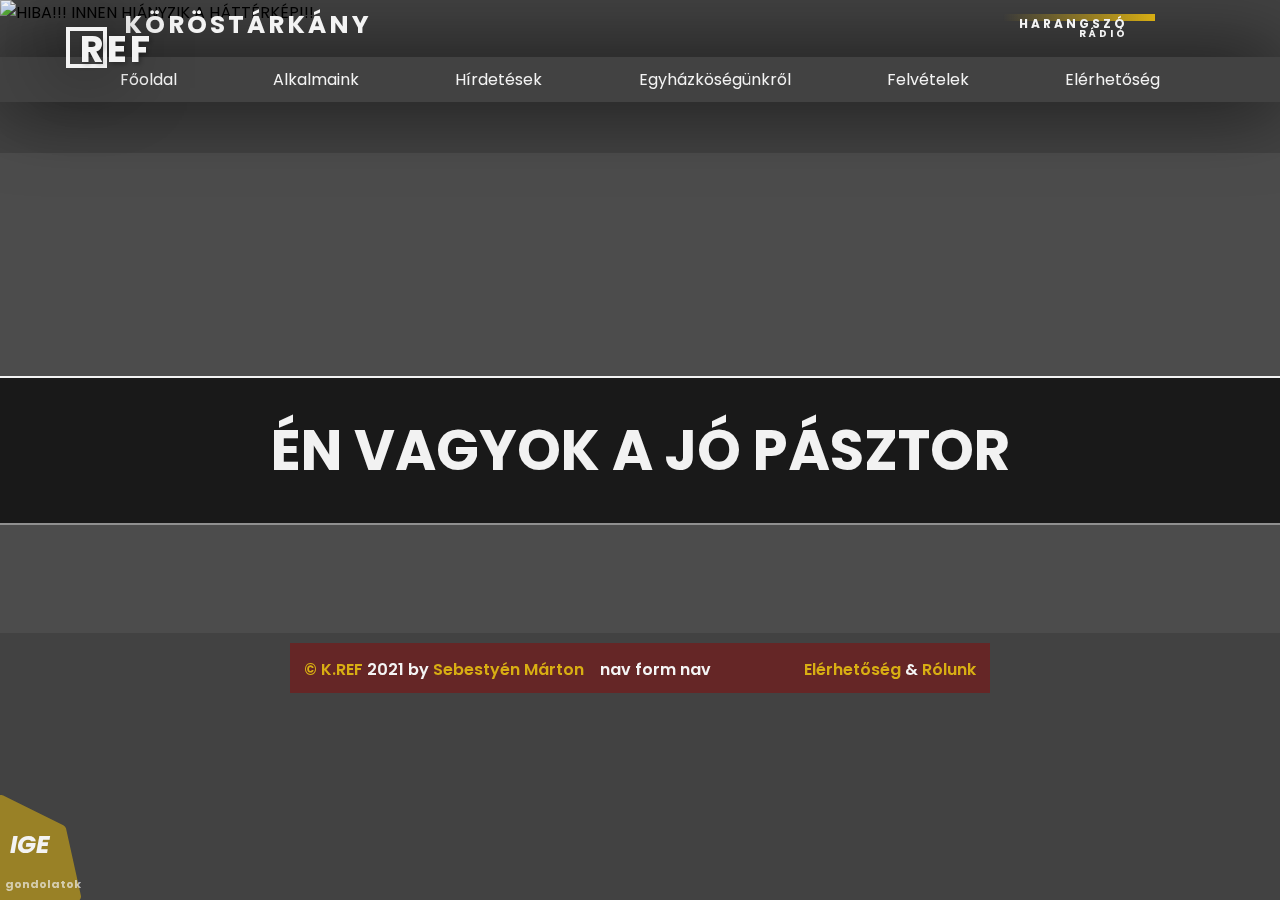
==== alkalmaink.html @ 7308545f "Add files via upload" ====
<!DOCTYPE html>
<html lang="hu">

<head>
  <meta charset="UTF-8">
  <meta http-equiv="X-UA-Compatible" content="IE=edge">
  <meta name="viewport" content="width=device-width, initial-scale=1.0">
  <link rel="stylesheet" href="style__alkalmaink.css">
  <link rel="shortcut icon" href="favicon.ico" type="image/x-icon">
  <link rel="stylesheet" href="https://pro.fontawesome.com/releases/v5.10.0/css/all.css" integrity="sha384-AYmEC3Yw5cVb3ZcuHtOA93w35dYTsvhLPVnYs9eStHfGJvOvKxVfELGroGkvsg+p" crossorigin="anonymous"/>
  <script src="https://stackpath.bootstrapcdn.com/bootstrap/4.3.1/js/bootstrap.min.js" integrity="sha384-JjSmVgyd0p3pXB1rRibZUAYoIIy6OrQ6VrjIEaFf/nJGzIxFDsf4x0xIM+B07jRM" crossorigin="anonymous"></script>
  <script src="https://ajax.googleapis.com/ajax/libs/jquery/3.5.1/jquery.min.js"></script>
  <link rel="icon" type="image/png" href="pic/k__icon__yellow.png">
  <title>Alkalmaink-REF</title>
</head>



<body>
  <div id="fb-root"></div>
  <script async defer crossorigin="anonymous" src="https://connect.facebook.net/hu_HU/sdk.js#xfbml=1&version=v10.0" nonce="FQyxgIi4"></script>


  <!--------------------------NAV__LINKS / NAVBAR-------------------------------------------------------------------------------------------->
  <div class="nav">
    <div class="navbar">
      <h4><b>
        <div class="fulfilling-square-spinner" :style="spinnerStyle">
          <div class="spinner-inner" :style="spinnerInnerStyle"></div>
        </div>
        <i id="k__icon" class="fab fa-kickstarter"></i>
        öröstárkányi református </b><b>gyülekezet
      </b></h4>
      <b class="titleText__new" style="display: none;">köröstárkány</b>
      <div class="mobil__icon">
        <div class="fulfilling-square-spinner" :style="spinnerStyle">
          <div class="spinner-inner" :style="spinnerInnerStyle"></div>
        </div>
        <i id="k__icon" class="fab fa-kickstarter"></i>
        <b>REF</b>
      </div>
      <div class="radio">
        <div class="radio__title"><br><b>HARANGSZÓ</b></br><b>RÁDIÓ</b></div>
        <i id="play" class="fa fa-play-circle" aria-hidden="true" onclick="playRadio()"></i>
        <i id="pause" class="fa fa-pause-circle" aria-hidden="true" onclick="pauseRadio()"></i>
      </div>
      <div class="icons">
        <i id="line__icon" class="fad fa-grip-lines-vertical"></i>
        <a id="facebook__icon" class="fab fa-facebook-square" href="https://www.facebook.com/groups/1590480657872653" style="color: #535353"></a>
        <a id="youtube__icon" class="fab fa-youtube" href="https://www.youtube.com/channel/UCZ8RLE8Bel6hn0qFqY09VXw/videos?view=0&sort=p&flow=grid" style="color: #535353"></a>
        <a id="user__icon" class="fa fa-user-circle" aria-hidden="true" onclick="document.getElementById('id01').style.display='block'" style="width:auto;" ></a>
      </div>
    </div>
    <ul class="nav__links">
      <li class="l1" onclick="window.location.href='index.html'"><a class="a1">Főoldal</a></li>
      <li class="l2" onclick="window.location.href='alkalmaink.html'" ><a class="a2">Alkalmaink</a></li>
      <li class="l3" onclick="window.location.href='hirdetesek.html'"><a class="a3">Hírdetések</a></li>
      <li class="l4" onclick="window.location.href='egyhazkozsegunkrol.html'"><a class="a4">Egyházköségünkről</a></li>
      <li class="l5" onclick="window.location.href='felvetelek.html'"><a class="a5">Felvételek</a></li>
      <li class="l6" onclick="window.location.href='elerhetoseg.html'"><a class="a6">Elérhetőség</a></li>
    </ul>
    <div class="burger">
      <div class="line1"></div>
      <div class="line2"></div>
      <div class="line3"></div>
    </div>
  </div>

  <!--------------------------NAV__LINKS / NAVBAR-------------------------------------------------------------------------------------------->
  <!--------------------------TTITLE--------------------------------------------------------------------------------------------------->
  <div class="first__mainpage">
    <h1>ÉN VAGYOK A JÓ PÁSZTOR</h1>
  </div>
  <div class="mainpage" style="margin-bottom: 50px;" >
    <div class="mainpage__aside">
      <h2>Közös alkalmaink</h2>
      <h3 class="h3__first"><u>Vasárnapi Istentiszteletek</u><br> 10:20 órai kezdéssel</br>16:20 órai kezdéssel<br> templomunkban</br></h3>
      <h3 class="h3__center"><u>Hétfőtől szombatig áhitatok</u><br>9:00 órai kezdéssel</br>a parókián</h3>
      <h3 class="h3__last" style="padding-bottom: 0px"><u>Szerdai gyülekezeti Bibliaóra</u><br>19:00 órai kezdéssel</br>templomunkban</h3>
      <h3 class="h3__last" style="padding-bottom: 0px"><u>Házi-Istentisztelet</u><br>alkalmakként...</br></h3>
      <h3 class="h3__last" style="padding-top: 5px; padding-bottom: 10px; border-top: 2px solid rgba(255,255,255, .07)"><u></u></h3>
    </div>
    <div class="mainpage__aside">
      <h2>Egyéb alkalmak</h2>
      <h3 class="h3__first"><u>Csütörtöki kátéórák</u><br>15:00 órától az 5.-eseknek</br>16:00 órától az 6.-osoknak<br>17:00 órától az 7.-eseknek</br></h3>
      <h3 class="h3__center"><u>Pénteki gyülekezeti vallásóra</u><br>15-órától az ovodásoknak,</br>az előkészítő osztálynak és <br>az 1-2. osztályosoknak</br></h3>
      <h3 class="h3__last" style="padding-bottom: 0px"><u>Pénteki ifjúsági Bibliaóra</u><br>19:00 órai kezdéssel</br></h3>
      <h3 class="h3__last" style="padding-bottom: 0px"><u>Szombati keresztyén filmklubb</u><br>19:00 órai kezdéssel</br></h3>
      <h3 class="h3__last" style="padding-top: 5px; padding-bottom: 10px; border-top: 2px solid rgba(255,255,255, .07)"><u></u></h3>
    </div>
  </div>
  <!--------------------------FOOTER--------------------------------------------------------------------------------------------------->
  <footer>
    <div class="left"><a href="index.html" >© K.REF</a> 2021   by  <a href="notfound.html">Sebestyén Márton</a></div> 
    <div class="right">
      <a href="elerhetoseg.html" class="texteffect">Elérhetőség</a>
        &
      <a href="notfound.html" class="texteffect">Rólunk</a>
    </div>
    <form>
    nav
    form
    nav
  </footer>
  <!--------------------------TTITLE / CONTENT--------------------------------------------------------------------------------------------------->
  <!--------------------------CONTENT--------------------------------------------------------------------------------------------------->
  <div class="content"></div>
  <div class="gray__box"></div>
  <!--------------------------CONTENT--------------------------------------------------------------------------------------------------->
  <!--------------------------FOOTER--------------------------------------------------------------------------------------------------->
  <div class="footer__container">
    <div class="footer__links">
      <div class="footer__link--wrapper">
        <div class="footer__link--items">
          <h2>Lehetőségek</h2>
          <a title="Jelenleg méb szerkesztés alatt álló oldal, nem érhető el!" href="notfound.html">Közmunka</a>
          <a title="Jelenleg méb szerkesztés alatt álló oldal, nem érhető el!" href="notfound.html">Szeretetszolgálat</a>
          <a title="Jelenleg méb szerkesztés alatt álló oldal, nem érhető el!" href="notfound.html">Adakozás</a>
          <a title="Jelenleg méb szerkesztés alatt álló oldal, nem érhető el!" href="notfound.html">Egyéb</a>
        </div>
        <div class="footer__link--items">
          <h2>Elérhetőségek</h2>
          <a href="https://goo.gl/maps/b2boGysFkXmcNqfM8" target="_blank">RO,Tărcaia,nr.56</a>
          <a href="https://goo.gl/maps/b2boGysFkXmcNqfM8" target="_blank">Jud. Bihor, 417575</a>
          <a href="sledelp@gmail.com">sledelp@gmail.com</a>
          <a >0773-325-322</a>
        </div>
      </div>
      <div class="footer__link--wrapper">
        <div class="footer__link--items">
          <h2>Felvételek</h2>
          <a href="felvetelek.html/youtube">Istentiszteletek</a>
          <a href="/">Ifjúsági énekek</a>
          <a href="/">Kórusénekek</a>
          <a href="/">Esti áhitatok</a>
        </div>
        <div class="footer__link--items">
          <h2>H. Rádió</h2>
          <a href="https://refszatmar.eu/audio/radioszatmar/harangszoradio_486.mp3" target="_blank" id="h__486">486. adás</a>
          <a href="https://refszatmar.eu/audio/radioszatmar/harangszoradio_485.mp3" target="_blank" id="h__485">485. adás</a>
          <a href="https://refszatmar.eu/audio/radioszatmar/harangszoradio_484.mp3" target="_blank" id="h__484">484. adás</a>
          <a href="https://refszatmar.eu/audio/radioszatmar/harangszoradio_483.mp3" target="_blank" id="h__483">483. adás</a>
        </div>
      </div>
    </div>
    <div class="social__media">
      <div class="sotial__media--wrap">
        <div class="footer__logo">
          <a href="/" id="footer__logo">
            <i id="k__icon2" class="fab fa-kickstarter"></i><b>REF</b>
          </a>
        </div>
        <p class="website__rights">© REF-T. 2021 by Sebestyén Márton</p>
        <div class="social__icons">
          <a href="https://www.facebook.com/groups/1590480657872653" class="social__icon--link" target="_blank">
            <i class="fab fa-facebook"> </i>
          </a>
          <a href="https://www.youtube.com/channel/UCZ8RLE8Bel6hn0qFqY09VXw/videos?view=0&sort=p&flow=grid" class="social__icon--link" target="_blank">
            <i class="fab fa-youtube"> </i>
          </a>
          <a href="elerhetoseg.html" class="social__icon--link" target="_blank">
            <i class="fa fa-address-card" aria-hidden="true"></i>
          </a>
          <a href="https://goo.gl/maps/b2boGysFkXmcNqfM8" class="social__icon--link" target="_blank">
            <i class="fas fa-map-marker-alt    "></i>
          </a>
        </div>
      </div>
    </div>
  </div>
  <!--------------------------NAPIIGE--------------------------------------------------------------------------------------------------->
  <div class="napiige__container">
    <svg class="heptagon" xmlns="http://www.w3.org/2000/svg" width="160" height="160" fill="#d8ae1395" class="bi bi-heptagon-fill" viewBox="0 0 16 16"><path fill-rule="evenodd" d="M7.779.052a.5.5 0 0 1 .442 0l6.015 2.97a.5.5 0 0 1 .267.34l1.485 6.676a.5.5 0 0 1-.093.415l-4.162 5.354a.5.5 0 0 1-.395.193H4.662a.5.5 0 0 1-.395-.193L.105 10.453a.5.5 0 0 1-.093-.415l1.485-6.676a.5.5 0 0 1 .267-.34L7.779.053z"/></svg>
    <div class="heptagon__text">
      <b style="display: none;" >Napi</b>
      <br><b><i>IGE</i></b></br>
      <b style="display: none;" >és</b>
    </div>
    <b class="gondolatok" ><br>gondolatok</b></br>
    <div class="napiige-box"></div>  
    <div class="napiige-box1"></div>  
    <div class="napiige-box2"></div>
    <div class="napiige">
      <div class="fb-post" 
            data-href="https://www.facebook.com/napiigegondolat/posts/259221849019040"
            data-width="350" style="width: 100%; height: 100%;">
      </div>
    </div>
  </div>
  <!--------------------------NAPIIGE-------------------------------------------------------------------------------------------------->
  <!--------------------------FOOTER--------------------------------------------------------------------------------------------------->
  <button id="scrollTopId" style="display: none; position:fixed; top:200px; right:0; left:100px; padding: 10px 50px; font-size: 30px; color:#157878; background-color: #ffc21c; z-index: 100;" ><b>scrollTop=</b></button>


  <img src="pic/pic3c.jpg" alt="HIBA!!! INNEN HIÁNYZIK A HÁTTÉRKÉP!!!" id="body__image">
  <audio id="radio" controls><source src="https://refszatmar.eu/audio/radioszatmar/harangszoradio_486.mp3" type="audio/mp3" id="h__radio__486"></audio>  <div class="radio__button__click"></div>  <i id="button__click" class="fas fa-pause" style="font-size: 18px"></i> 
    <script src="app.js"></script>
 
    <div id="id01" class="modal">
      <form id="id01__box" class="modal-content animate" action="/action_page.php" method="post">
        <div class="imgcontainer">
          <span onclick="document.getElementById('id01').style.display='none'" class="close" title="Close Modal">&times;</span>
          <img src="pic/login1.svg" alt="Avatar" class="avatar">
        </div>
        <div class="container">
          <label for="uname"><b style="color: #f3f3f3">Felhasználónév:</b></label>
          <input type="felhasznalonev" placeholder="Enter Username" name="uname" required>
          <label for="psw"><b style="color: #f3f3f3">Jelszó:</b></label>
          <input type="jelszo" placeholder="Enter Password" name="psw" required>
          <button type="submit">Belépés</button>
          <label>
            <input type="checkbox" checked="checked" name="remember"> 
            <b style="color: #f3f3f3; font-weight: 300;">Jegyezz meg</b>
          </label>
        </div>
        <div class="container" style="background-color:#f3f3f3">
          <button type="button" onclick="document.getElementById('id01').style.display='none'" class="cancelbtn">Mégsem</button>
          <span class="psw">Elfelejtetted a <a href="notfound.html">jelszavadat?</a></span>
        </div>
      </form>
    </div>
</body>
</html>
---- style__alkalmaink.css ----
@import url(https://fonts.googleapis.com/css?family=Poppins:100,100italic,200,200italic,300,300italic,regular,italic,500,500italic,600,600italic,700,700italic,800,800italic,900,900italic);
@import url(https://fonts.googleapis.com/css2?family=Lobster&display=swap);
@import url(https://fonts.googleapis.com/css2?family=Ubuntu:wght@100;200;300;400;500;600;700&display=swap);

*{
  margin:0;
  padding: 0;
  box-sizing: border-box;
}
html{
  scroll-behavior: smooth;
}
::-webkit-scrollbar {
  display: none;
}
body{
  background-color: #424242;
  font-family: 'Poppins', sans-serif;
}
#body__image{
  position:fixed ;
  top:0;
  right: 0;
  width: 100%;
  z-index: -2;
}
h4{
  font-size: 30px;
}
#k__icon{
  font-size: 37px;
  position:relative;
  top: 3px;
  right: 0px;
  color: #d8ae13;
}
.mobil__icon{
  display: none;
  left: 70px;
  top: -23px;
}
.mobil__icon b{
  font-size: 37px;
  position:relative;
  top: 3px;
  right: -10px;
  color: #f3f3f3 ;
  text-shadow: 2px 2px 5px rgba(0, 0, 0, 0.3);
}
.mobil__icon .fulfilling-square-spinner{
  font-size: 37px;
  position:relative;
  top: 50.492px;
  right: 4.505px;
}
.nav{
  display: flex;
  flex-direction: column;
  font-family: 'Poppins', sans-serif;
  min-height: 17vh;
  /*margin-top:-10px;
  margin-bottom: -20px;*/
}
.home{
  background-color: rgba(243, 141, 9, 0.952) ;;
  margin-top: 50px;
}
.nav .navbar{
  margin: -20px auto 20px auto;
  color: #535353 ;
  text-transform: uppercase;
  letter-spacing: 3px;
}
.titleText__new{
  font-size: 25px;
  position: absolute;
  top: 5.9px;
  left: 123.7px;
  color:#f3f3f3;
  transition: all 0.9s ease;
}
.nav__links{
  display: flex;
  justify-content: space-between;
  margin-bottom: 20px;
  padding: 0px 120px;
  box-shadow: 0 0 80px rgba(0,0,0,.8);
  background-color: #424242;
  transition: all 0.9s ease;
}
.nav__links li{
  cursor: pointer;
  list-style: none;
  padding-top: 10px;
  padding-bottom: 10px;
  text-align: center;
}
.nav__links li a{
  text-decoration: none;
  color: #f3f3f3;
}
.fooldal__li{
  display: none;
  text-align: center;
  width: 100%;
  height: 100%;
  display: inline-block;
  margin: 0 auto;
  padding: 0px 0 0 0;
}
.burger{
  display: none;
  padding: 7px 10px 11px 10px;
  opacity: 0;
  background-color: #d8ae13;
  cursor: pointer;
  position: absolute;
  right: 0px;
  top: 68px;
  transition: all 0.9s ease;
  z-index: 10;

}
.burger div{
  width: 25px;
  height: 3px;
  background-color: #f3f3f3;
  margin: 5px auto;
  transition: all 0.4s linear;
  margin-bottom: 0;
}
/*********         ScrollY       ***********/
.burger.sticky__eltol{
  opacity: 0;
  top: 68px;
  right: 17px;
}
.burger.sticky{
  display: none;
  position: fixed;
  opacity: 1;
  right: 17px;
  top: 68px;
  pointer-events: auto;
}
.mobil__icon.sticky__eltol{
  position: fixed;
  top:-70px;
  opacity: 0
}
.mobil__icon.sticky{
  display: block;
  opacity: 1;
  left: 70px;
  top: -23px;
  position: fixed;
  z-index: 7;
}

.is-active .line1{
  transform: rotate(-45deg) translate(-5px,6px);
}
.is-active .line2{
  opacity: 0;
}
.is-active .line3{
  transform: rotate(45deg) translate(-5px,-6px);
}

@keyframes navLinkFade{
  from{
    opacity: 0;
    transform: translateX(50px);
  }
  to{
    opacity: 1;
    transform: translateX(0px);
  }
}
@media screen and (max-width: 1100px ){
  .nav__links{
    margin-bottom: 20px;
    padding: 0px 40px;
    transition: all 0.9s ease;
  }
    .nav .navbar h4{
    display: flex;
    flex-direction: column;
    align-items: center;
  }
  .burger{
    display: none;
  }
}
@media screen and (max-width: 933px ){
  body{
    overflow-x: hidden;
    }
  .fooldal__li a{
    display: block;
  }
  .nav{
    margin-bottom: 0;
    background-image: linear-gradient(to top, #c3c3c355 0, #ffffff55 100%);
  }
  .nav__links{
    opacity: 70%;
    margin-right: 0;
    padding: 0px 0;
    position: fixed;
    right: 0;
    height: 83.3vh;
    top: 16.7vh;
    width: 100%;
    background-color: #d8ae13;
    display: flex;
    flex-direction: column;
    align-items: center;
    transform: translateX(100%); 
    transition: all 0.5s ease-in;
    z-index: 10;
  }
  .nav__links li:hover{
    background-color: #535353;
  }
  .nav__links li:first-child{
    margin-top: 0px;
  }
  .nav__links li{
    opacity: 0;
    text-align: center;
    width: 100%;
    height: 100%;
    display: inline-block;
    margin: 17px auto -17px auto;
    border-top: 1px solid rgba(255,255,255,.1);
  }
  .nav__links li:first-child{
    border: 0;
  }
  .nav__links li a{
    width: 100%;
    height: 100%;
    padding: 30px 10px;
    top: 15px;
    right: 0;
    font-size: 18px;
    letter-spacing: 4px;
    font-weight: bold;
  }
  .nav .navbar{
    font-size: 20px;
  }
  .burger{
    display: block;
    opacity: 1;
  }
  .burger.sticky{
    display: block;
  }
  .burger div{
    display: block;
  }
  .nav-active{
    opacity: 1;
    transform: translateX(0%);
  }
  @keyframes fog{
    0%{left:-120px; top:200px;}
    100%{left:70px; top:250px;}
    }
    #body__image{
      width: auto;
      height: 100%;
    }
}
@media screen and (max-width: 700px){
  .burger.sticky{
    display: block;
  }
  .nav .navbar h4{
    display: none;
  }
  .mobil__icon{
    display: block;
    position: absolute;
  }
  .burger{
    opacity: 1;
    top: 17px;
    right: 17px;
  }
  .nav__links{
    height: 83.3vh;
    top: 16.7vh;
  }
}
@media screen and (max-width: 650px){
  .titleText__new{
    left: 63.4px;
    top: 80px;
  }
  .mobil__icon.sticky{
    top: -10px;
  }
}
/**********************FORGÓ     KOCKA******************************************************************************************/
.fulfilling-square-spinner, .fulfilling-square-spinner * {
  box-sizing: border-box;
}

.fulfilling-square-spinner {
  height: 41px;
  width: 41px;
  position:relative;
  top: 44px;
  right: 4px;
  border: 4px solid #f3f3f3;
  box-shadow: 0 0 80px rgba(0,0,0,.8);
  animation: fulfilling-square-spinner-animation 16s infinite ease;
}

.fulfilling-square-spinner .spinner-inner {
  vertical-align: top;
  display: inline-block;
  background-color: #f3f3f3;
  width: 100%;
  opacity: 1;
  animation: fulfilling-square-spinner-inner-animation 8s infinite ease-in;
}

@keyframes fulfilling-square-spinner-animation {
  0% {
    transform: rotate(0deg);
  }

  25% {
    transform: rotate(180deg);
  }

  50% {
    transform: rotate(180deg);
  }

  75% {
    transform: rotate(360deg);
  }

  100% {
    transform: rotate(360deg);
  }
}

@keyframes fulfilling-square-spinner-inner-animation {
  0% {
    height: 0%;
  }

  25% {
    height: 0%;
  }

  50% {
    height: 100%;
  }

  75% {
    height: 100%;
  }

  100% {
    height: 0%;
  }
}
/**********************FORGÓ     KOCKA******************************************************************************************/


/**************************TITLE************************************************************************************************/
.first__mainpage{
  display: flex;
  position: fixed;
  right: 0;
  left: 0;
  top:0;
  font-size: 28px;
  justify-content: center;
  align-items: center;
  height: 100%;
}
.first__mainpage h1{
  color: #f3f3f3;
  background-color: rgba(0, 0, 0, 0.822);
  width: 100%;
  text-align: center;
  padding-top: 30px;
  padding-bottom: 30px;
  border-top: 2px solid #f3f3f3; 
  border-bottom: 2px solid #f3f3f38c; 
  position: relative;
  top: 0;
  animation: first__mainpage__animation 2s ease-in-out 0s 1 forwards ;
}
@keyframes first__mainpage__animation{
  0%{opacity: 0; width: 50%;}
  40%{opacity: 1; width: 100%}
  90%{opacity: 1; top: 0; width: 100%}
  100%{opacity: 0; top: -120px; width: 0; display: none;}
}
@media screen and (max-width: 790px){
  .first__mainpage h1{
    font-size: 35px;
  }
}
@media screen and (max-width: 500px){
  .first__mainpage h1{
    font-size: 30px;
  }
}
@media screen and (max-width: 400px){
  .first__mainpage h1{
    font-size: 15px;
  }
}
.mainpage{
display: flex;
justify-content: center ;
width: 100%;
background-color: #f3f3f310;
position: absolute;
z-index: 1;
}
.mainpage .title2{
  display: flex;
  position: relative;
  top: 1200px;
  right: 0px;
  height: 100%;
  align-items: center;
  padding: 30px 30px;
  margin: 0  0;
  background-color: #b0815720;
  animation: mainpage__title__animation 2s ease-in-out 0.7s 1 forwards ;
}
@keyframes mainpage__title__animation{
  0%{}
  100%{ top: 0px;}
  }
  .mainpage .title2 h5{

    justify-content: center;
    color: #f4f4f4 ;
    text-transform: uppercase;
    font-size: 25px;
    text-align: center;
  }
  .mainpage .rotated{
    justify-content: center;
    color: #f3f3f3 ;
    text-shadow: 2px 2px 5px rgba(0, 0, 0, 0.185);
    text-transform: uppercase;
    font-size: 35px;
    text-align: center;
    position:absolute;
    top: 180px;
    right: 0;
    left: 0;
    opacity: 0;
  }
.mainpage__aside{
  padding-top: 10px;
  background-color: #4d4d4d83;
  position: relative;
  left: 1100px;
  animation: mainpage__aside__animation 1.2s ease-in-out 1.3s 1 forwards ;
}
.mainpage__aside h2{
  color: #d8ae13;
  text-shadow: 2px 2px 5px rgba(0, 0, 0, 0.3);
  background-color: #afa06d13;
  text-align: center;
  padding-bottom: 10px;
  position: relative;
  left: 1100px;
  animation: mainpage__aside__animation 1.2s ease-in-out 1.3s 1 forwards ;
}
.mainpage__aside h3{
  width: 100%;
  color:#f3f3f3;
  text-align: center;
  padding: 10px 30px 10px 30px;
}
.mainpage__aside u{
  color: #ceb764;
  text-decoration: none;
}
.mainpage__aside .h3__first{
  background-color: #d8ad1362;
  position: relative;
  left: 1100px;
  animation: mainpage__aside__animation 1.2s ease-in-out 1.5s 1 forwards ;
}
.mainpage__aside .h3__center{
  background-color: #d8891362;
  position: relative;
  left: 1100px;
  animation: mainpage__aside__animation 1.2s ease-in-out 1.65s 1 forwards ;
}
.mainpage__aside .h3__last{
  background-color: #d8621362;
  position: relative;
  left: 1100px;
  animation: mainpage__aside__animation 1.2s ease-in-out 1.8s 1 forwards ;
}
.mainpage__aside .h3__last button{
  padding: 5px 25px;
  border-radius: 12px;
  border: 1px solid #1578782a;
  color: #f3f3f3;
  background-color: #535353;
  font-weight: bold;
  letter-spacing: 2px;
  box-shadow: 0 0 6px rgba(255, 255, 255, 0.2);
  cursor: pointer;
  transition: all 0.9s ease;
  position: relative;
  outline: none;
}
.mainpage__aside .h3__last button a{
  position: relative;
  z-index: 3;
  color: #f4f4f4;
  text-decoration: none;
  transition: all 0.9s ease;
}
.mainpage__aside .h3__last button:after{
  position: absolute;
  content: '';
  top: 0;
  left: 0;
  width: 0;
  height: 100%;
  border-radius: 12px;
  border: 1px solid #1578782a;
  background: #ffc21c;
  transition: all 0.45s;
  opacity: 0;
}
.mainpage__aside .h3__last button a:hover{
  color: #535353;
}
.mainpage__aside .h3__last button:hover:after{
  opacity: 1;
  width: 100%;
}
@keyframes mainpage__aside__animation{
  0%{}
  60%{opacity: 0;}
  100%{left: 0px; opacity: 1;}
}
@media screen and (max-width: 550px){
  .first__mainpage{
    display: flex;
    font-size: 20px;
  }
  .mainpage{
    flex-wrap: wrap;
  }
  .mainpage__aside{
    margin-top: 0px;
    font-size: 12px;
  }
  .mainpage__aside h3{
    padding: 10px 100px;
  }
  .mainpage .rotated{
    font-size: 25px;
    top: 70px;
    right: 0;
    left: 0;
  }
  .mainpage .title2{
    margin: 0 0;
  }
  .mainpage .title2 h5{
    font-size: 18px;
  }
}
/*******************************TITLE*************************************************************************************/

/*****************************RADIO*************************************************************************************/
#radio{
  position: fixed;
  z-index: 12;
  width: 100%;
  bottom: -60px;
  transition: all 0.9s ease;
}
.radio__button__click{
  padding: 40px;
  opacity: 0;
}
#button__click{
  position: fixed;
  z-index: 12;
  bottom: -29px;
  left: 16px;
  color: #f4f4f4;
  cursor: pointer;
  transition: all 0.9s ease;
}
.radio{
  transition: all 0.9s ease;
}
#play{
  font-size: 23px;
  z-index: 6;
  cursor: pointer;
  position: absolute;
  top: 59px;
  right: 125px;
  transition: all 0.9s ease;
  padding: 3px 2px 4px 150px;
  margin-top: -3px;
  margin-right: -.3px;
  background-image: linear-gradient(to left, #d8ae13 0, #ffffff00 100%);
  transition: all 0.9s ease;
  color:#535353;
}
#pause{
  font-size: 23px;
  display: none;
  z-index: 7;
  cursor: pointer;
  position: absolute;
  top: 59px;
  right:90px;
  padding: 3px 2px 4px 125px;
  margin-top: -3px;
  transition: all 0.9s ease;
}    
.radio__title{
  z-index: 7;
  cursor: pointer;
  position: absolute;
  top: 52.9px;
  right: 152px;
  text-align: end;
  font-size: 10px;
  line-height: 9.3px;
  font-display: bold;
  transition: all 0.9s ease;
  color:#f3f3f3;
}
.radio__title b:nth-child(2){
  font-size: 12px;
}
/*****************************RADIO*************************************************************************************/
/*****************************ICONS  -  TOP*************************************************************************************/
.icons{
  position: absolute;
  top: 57.3px;
  right:10px;
}
#line__icon{
  font-size: 27px;
  z-index: 7;
  position: relative;
  transition: all 0.9s ease;
}
#facebook__icon{
  text-decoration: none;
  font-size: 23px;
  z-index: 7;
  position: relative;
  transition: all 0.9s ease;
  top: -1px;
  cursor: pointer
}
#youtube__icon{
  text-decoration: none;
  font-size: 23px;
  z-index: 7;
  position: relative;
  transition: all 0.9s ease;
  top: -1px;
  cursor: pointer
}
#user__icon{
  text-decoration: none;
  font-size: 23px;
  z-index: 7;
  position: relative;
  transition: all 0.9s ease;
  top: -1px;
  cursor: pointer
}
/*****************************ICONS  -  TOP*************************************************************************************/
/*******************************CONTENT************************************************************************************/

main{
  display: flex;
  justify-content: center;
  width: 100%;
  height: 100%;
  position: relative;
  z-index: 3;
}
#content__radio__title{
  top: 9.9px;
}
#content__play{ 
  top: 816.5px;
}
#content__pause{
  top: 816.5px;
}
.main__flex{
  width: 100%;
  display: flex;
  flex-direction: column;
  justify-content: space-between;
}
.content__title{
  width: 100%;
  display: flex;
  justify-content: center;
  text-align: center;
}
.content__radio{
  display: flex;
  justify-content: center;
  text-align: center;
}
.content__bottom{
  display: flex;
  justify-content: center;
  text-align: center;
}
.content__title h1{
  margin-top: 59.7px;
  padding: 5px;
  width: 100%;
  background-color: #ffc21c;
  color: #f4f4f4;
}
.content__bottom h1{
  margin-bottom: 25px;
  color: #ffc21cd0;
  font-size: 20px;
  background-image: linear-gradient(to left, #1578782a 0, #ffffff00 100%);
  padding: 5px 30px;
  border-radius: 100vw;
}
/*******************************CONTENT-->For Slider-effect************************************************************************************/
.content{
  display: flex;
  flex-direction: column;
  width: 100%;
  height: 100%;
  position: fixed;
  top: 400px;
  z-index: -5;
  background-size: cover;
  background-repeat: no-repeat;
  transition: all 2s ease;
}
.content.content__up{
  top:0;
}
.gray__box{
  background-color: #14141400;
  max-width: 100%;
  width: 100%;
  height: 100px;
  display: flex;
  justify-content: center;
  z-index: 2;
  position: absolute;
  top: 800px;
}
/*******************************CONTENT-->For Slider-effect************************************************************************************/
/******************NAPIIGE******************************************************/
.heptagon{
  z-index: 12;
  position: fixed;
  bottom: -150px;
  left: -200px;
  transition: all 2s ease;
}
.heptagon__text{
  font-size: 20px;
  color: #f3f3f3;
  line-height: 18px;
  text-align: center;
  display: flex;
  flex-direction: column;
  transition: all 3s ease;
  z-index: 12;
  position: fixed;
  bottom: -55px;
  left: -79px
}
.heptagon__text i{
  transition: all 2s ease;
}
.heptagon__title1{
  font-size: 18px;
  color: #ccaaaa
}
.heptagon__title2{
  font-size: 12px;
  color: #ccaaaa
}
.gondolatok{
  transition: all 4s ease;
  color: #f3f3f3a8;
  font-size: 11px;
  z-index: 12;
  position: fixed;
  bottom: -40px;
  left: -50px;
}
.napiige{
  z-index: 11;
  width: 400px;
  height: 60px;
  position: fixed;
  bottom: -110px;
  width: 100%;
  left: 0;
  display: flex;
  justify-content: center;
  text-align: center;
  transition: all 1.2s ease;
  opacity: 0;
}
.napiige.napiigehover{
  bottom: 0;
  opacity: 1;
}
.napiige-box{
  z-index: 10;
  width: 100%;
  height: 180px;
  display: none;
  position: fixed;
  background-color: rgba(0, 0, 0, 0);
  bottom: 0px;
  opacity: 1;
}
.napiige-box1{
  z-index: 10;
  width: 50%;
  height: 55px;
  position: fixed;
  transition: all 0.9s ease;
  background-image: linear-gradient(to right, #ffffff00 0, #ffffff 70%);
  bottom: 0px;
  left: -50%;
  opacity: 0;
}
.napiige-box1.napiige-box1hover{
  left: 0;
  opacity: 1
}
.napiige-box2{
  z-index: 10;
  width: 50%;
  height: 55px;
  position: fixed;
  transition: all 0.9s ease;
  background-image: linear-gradient(to left, #15787800 0, #ffffff 70%);
  bottom: 0px;
  right: -50%;
  opacity: 0;
}
.napiige-box2.napiige-box2hover{
  right: 0;
  opacity: 1
}
.fb-post {
  width: auto;
  height: auto;
  overflow: hidden;
}
.fb-post iframe {
  display: inline;
  margin: 5px 5px;
  float: center-left;
  width: auto;
  border-radius: 2px;
}
/******************NAPIIGE******************************************************/
/******************FOOTER1*********************************************************************************************/
footer{
  margin-top: 1.5rem;
  padding: 14px;
  height: 50px;
  background-color:#91030370;
  color: #f4f4f4;
  font-size: 1rem;
  font-weight: 600;
  position: relative;
  top: 490px;
  max-width: 700px;
  margin: 0 auto;
}
footer a{
  text-decoration: none;
  color: #d8ae13;
  transition: all 0.9s ease;
}
footer a:hover{
  color: #cab478; 
  font-size: 1.05rem;
}
.right{
  float: right;
  margin-left: 1rem
}
.left{
  float: left;
  margin-right: 1rem
}
@media screen and (max-width:696px){
  footer{
    top: 525px;
  }
}
@media screen and (max-width:679px){
  footer{
    top: 550px;
  }
}
@media screen and (max-width:644px){
  footer{
    top: 579px;
  }
}
@media screen and (max-width:620px){
  footer{
    display:none
  }
}
/******************FOOTER1*********************************************************************************************/
/******************FOOTER2*********************************************************************************************/
.footer__container{
  z-index: 13;
  position: fixed;
  bottom: -465px;
  background-color: #141414;
  width: 100%;
  padding: 5rem;
  display: flex;
  flex-direction: column;
  justify-content: center;
  align-items: center;
  transition: all 0.9s ease;
/*   display: none;*/
}
.footer__container.slideup__other__alkalmaink__{
  bottom: -50px;
}
#footer__logo{
  color: #fff;
  display: flex;
  align-items: center;
  cursor: pointer;
  text-decoration: none;
  font-size: 2rem;
}
#footer__logo b{
  transition: all 0.9s ease;
}
.footer__links{
  width: 100%;
  max-width: 1000px;
  display: flex;
  justify-content: center;
}
.footer__link--wrapper{
  display: flex;
}
.footer__link--items{
  display: flex;
  flex-direction: column;
  align-items: flex-start;
  margin: 16px;
  text-align: left;
  width: 160px;
  box-sizing: border-box;
}
.footer__link--items h2{
  margin-bottom: 16px;
 /* font-family: 'Lobster', display;*/
  font-family: 'Ubuntu', sans-serif;
}
.footer__link--items > h2{
  color: #fff;
}
.footer__link--items a{
  color: #fff;
  text-decoration: none;
  margin-bottom: 0.5rem;
  cursor: pointer
}
.footer__link--items a:hover{
  color: #ffc21c;
  transition: 0.2s ease-out;
}
/******** Social Icons *************************/
.social__icon--link{
  color:#fff;
  font-size: 24px;
  transition: all 0.5s ease;
}
.social__media{
  max-width: 1000px;
  width: 100%;
}
.sotial__media--wrap{
  display: flex;
  justify-content: space-between;
  align-items: center;
  width: 90%;
  max-width: 1000px;
  margin: 40px auto 0 auto;
}
.social__icons{
  display: flex;
  justify-content: space-between;
  align-items: center;
  width: 240px;
}
.sotial__logo{
  color:#fff;
  justify-content: flex-end;
  margin-left: 20px;
  cursor: pointer;
  text-decoration: none;
  font-size: 2rem;
  display: flex;
  align-items: center;
  margin-bottom: 16px;
}
.website__rights{
  color: #fff;
}

@media screen and (max-width: 900px){
  .website__rights {
    text-align: center;
    position: absolute;
    bottom: 60px;
    right: 0;
    left: 0;
  }
}
@media screen and (max-width: 820px){
  .website__rights {
    bottom: 45px;
  }
  .social__icons{
    margin-top: -30px;
    padding-left: 20px;
  }
  .footer__container{
    bottom: -745px;
  }
  .footer__links{
    padding-top: 2rem;
  }
  #footer__logo{
    margin-bottom: 2rem;
  }
  .website__rights{
    margin-bottom: 2rem;
  }
  .footer__link--wrapper{
    flex-direction: column;
  }
  .social__media--wrap{
    flex-direction: column;
  }
}
@media screen and (max-width: 480px){
  .footer__links--items{
    margin: 0;
    padding: 10px;
    width: 100%;
  }
}
 #k__icon2{
  top: 0px;
  right: 5px;
  font-size: 37px;
  position: relative;
  color: #d8ae13 ;
}
/******************FOOTER2*********************************************************************************************/



.heptagon__text{
  font-size: 20px;
  color: #f3f3f3;
  line-height: 1;
  text-align: center;
  display: flex;
  flex-direction: column;
  transition: all 3s ease;
  z-index: 12;
  position: fixed;
  bottom: -55px;
  left: -79px
}

@media screen and (max-width: 450px){
  .mobil__icon.sticky{
    left: 30px;
    top: -10px;
  }
  .titleText__new {
    left: 30.4px;
    top: 80px;
  }
  #play{
    top: 8px;
    padding: 3px 2px 4px 90px;
  }
  .radio__title{
    top:1px; right: 152px;
  }
  .nav__links{
    height: 86vh;
    top: 14vh;
  }
}
.nav .navbar{margin-top:37px}
#play, #pause{top:16.5px}
.radio__title{top:9.9px}
.icons{top:14.5px}
.burger{right: 17px;top: 68px;}
@media screen and (max-width: 769px){
  .napiige{display: none;}
  .napiige-box{display: none;}
  .napiige-box1{display: none;}
  .napiige-box2{display: none;}
}



/*******************************LOGIN********************************/
input[type=felhasznalonev], input[type=jelszo] {
  width: 100%;
  padding: 12px 20px;
  margin: 8px 0;
  display: inline-block;
  border: 1px solid #ccc;
  box-sizing: border-box;
  background-color: #535353;
  color: #f4f4f4;
}
button {
  background-color: #d8ae13;
  color: white;
  padding: 14px 20px;
  margin: 8px 0;
  border: none;
  cursor: pointer;
  width: 100%;
}
button:hover {
  opacity: 0.8;
}
.cancelbtn {
  width: auto;
  padding: 10px 18px;
  background-color: #ffc21c;
  color: #141414;
  font-weight: 1000;
}
#id01 b{
  color: f3f3f3;
}
.imgcontainer {
  text-align: center;
  margin: 24px 0 12px 0;
  position: relative;
}
img.avatar {
  width: 40%;
}
.container {
  padding: 16px;
}
span.psw {
  float: right;
  padding-top: 16px;
}
.modal {
  display: none; 
  position: fixed; 
  z-index: 100; 
  left: 0;
  top: 0;
  width: 100%; 
  height: 100%; 
  overflow: auto; 
  background-color: rgb(0,0,0); 
  background-color: rgba(0,0,0,0.4); 
  padding-top: 60px;
}
/* Modal Content/Box */
.modal-content {
  background-color: #535353;
  margin: 5% auto 15% auto; /* 5% from the top, 15% from the bottom and centered */
  border: 1px solid #444444;
  width: 80%; /* Could be more or less, depending on screen size */
  max-width: 500px;
}
/* The Close Button (x) */
.close {
  position: absolute;
  right: 25px;
  top: 0;
  color: #f4f4f4;
  font-weight: 600;
  font-size: 35px;
}
.close:hover,
.close:focus {
  color: #d8ae13;
  cursor: pointer;
}
.animate {
  -webkit-animation: animatezoom 0.6s;
  animation: animatezoom 0.6s
}
@-webkit-keyframes animatezoom {
  from {-webkit-transform: scale(0)} 
  to {-webkit-transform: scale(1)}
}
@keyframes animatezoom {
  from {transform: scale(0)} 
  to {transform: scale(1)}
}
@media screen and (max-width: 450px) {
  span.psw {
    display: flex;
    align-items: end;
    flex-direction: column;
    top: -14px;
    position: relative;
  }
}
@media screen and (max-width: 300px) {
  span.psw {
     display: block;
     float: none;
  }
  .cancelbtn {
     width: 100%;
  }
}
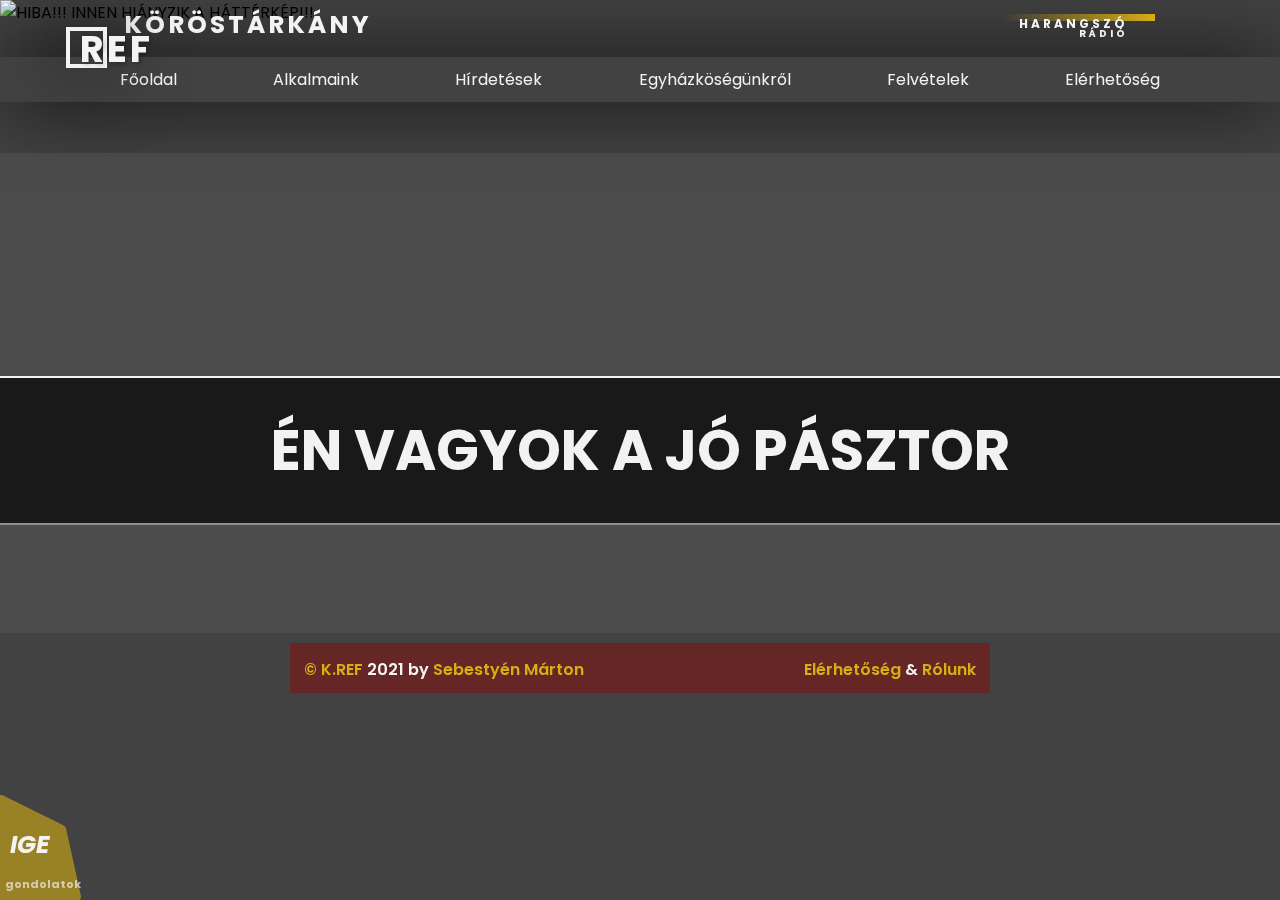
==== commit efff94a7: "4. commit" ====
--- a/alkalmaink.html
+++ b/alkalmaink.html
@@ -97,10 +97,6 @@
         &
       <a href="notfound.html" class="texteffect">Rólunk</a>
     </div>
-    <form>
-    nav
-    form
-    nav
   </footer>
   <!--------------------------TTITLE / CONTENT--------------------------------------------------------------------------------------------------->
   <!--------------------------CONTENT--------------------------------------------------------------------------------------------------->
